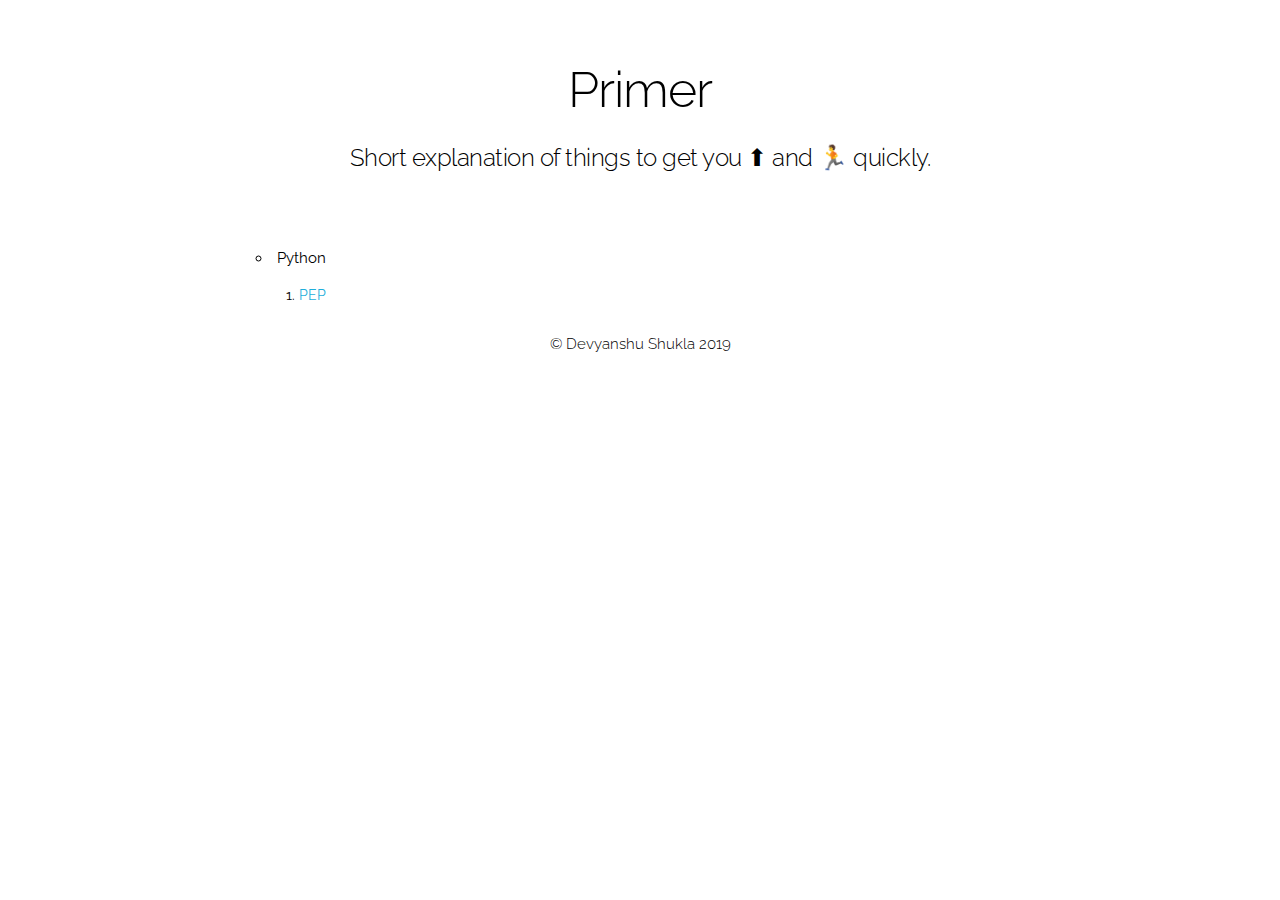
==== index.html @ 191adf83 "added files" ====
<!DOCTYPE html>
<html lang="en">

<head>

    <!-- Basic Page Needs
  –––––––––––––––––––––––––––––––––––––––––––––––––– -->
    <meta charset="utf-8">
    <title>Primer</title>
    <meta name="description" content="Primer, get up and running.">
    <meta name="author" content="Devyanshu Shukla">
    <meta name="theme-color" content="#ffffff">
    <meta name="msapplication-navbutton-color" content="#ffffff">
    <meta name="apple-mobile-web-app-status-bar-style" content="#ffffff">
    <!-- Mobile Specific Metas
  –––––––––––––––––––––––––––––––––––––––––––––––––– -->
    <meta name="viewport" content="width=device-width, initial-scale=1">

    <!-- FONT
  –––––––––––––––––––––––––––––––––––––––––––––––––– -->
    <link href="//fonts.googleapis.com/css?family=Raleway:400,300,600" rel="stylesheet" type="text/css">

    <!-- CSS
  –––––––––––––––––––––––––––––––––––––––––––––––––– -->
    <link rel="stylesheet" href="../css/normalize.css">
    <link rel="stylesheet" href="../css/skeleton.css">
    <link rel="stylesheet" href="../css/custom.css">

    <link rel="icon" type="image/png" href="/images/primer_favicon.png">

</head>

<body>

    <div class="container">
        <div class="section">
            <h1>Primer</h1>
            <h5>Short explanation of things to get you ⬆ and 🏃 quickly.</h5>
        </div>

        <ul>
            <li>Python</li>
            <ol>
                <li><a href="/pep.html" class="primer-links">PEP</a></li>
            </ol>

        </ul>

        <div class="copyright">
            <h6>&copy; Devyanshu Shukla 2019</h6>
        </div>
    </div>

</body>

</html>
---- css/skeleton.css ----
/*
* Skeleton V2.0.4
* Copyright 2014, Dave Gamache
* www.getskeleton.com
* Free to use under the MIT license.
* http://www.opensource.org/licenses/mit-license.php
* 12/29/2014
*/


/* Table of contents
––––––––––––––––––––––––––––––––––––––––––––––––––
- Grid
- Base Styles
- Typography
- Links
- Buttons
- Forms
- Lists
- Code
- Tables
- Spacing
- Utilities
- Clearing
- Media Queries
*/


/* Grid
–––––––––––––––––––––––––––––––––––––––––––––––––– */
.container {
  position: relative;
  width: 100%;
  max-width: 60%;
  margin: 0 auto;
  padding: 0 20px;
  box-sizing: border-box; }
.column,
.columns {
  width: 100%;
  float: left;
  box-sizing: border-box; }

 
/* For devices larger than 400px */
@media (min-width: 400px) {
  .container {      
    width: 85%;
    padding: 0; }
}

/* For devices larger than 550px */
@media (min-width: 550px) {
  .container {
    width: 80%; }
  .column,
  .columns {
    margin-left: 4%; }
  .column:first-child,
  .columns:first-child {
    margin-left: 0; }

  .one.column,
  .one.columns                    { width: 4.66666666667%; }
  .two.columns                    { width: 13.3333333333%; }
  .three.columns                  { width: 22%;            }
  .four.columns                   { width: 30.6666666667%; }
  .five.columns                   { width: 39.3333333333%; }
  .six.columns                    { width: 48%;            }
  .seven.columns                  { width: 56.6666666667%; }
  .eight.columns                  { width: 65.3333333333%; }
  .nine.columns                   { width: 74.0%;          }
  .ten.columns                    { width: 82.6666666667%; }
  .eleven.columns                 { width: 91.3333333333%; }
  .twelve.columns                 { width: 100%; margin-left: 0; }

  .one-third.column               { width: 30.6666666667%; }
  .two-thirds.column              { width: 65.3333333333%; }

  .one-half.column                { width: 48%; }

  /* Offsets */
  .offset-by-one.column,
  .offset-by-one.columns          { margin-left: 8.66666666667%; }
  .offset-by-two.column,
  .offset-by-two.columns          { margin-left: 17.3333333333%; }
  .offset-by-three.column,
  .offset-by-three.columns        { margin-left: 26%;            }
  .offset-by-four.column,
  .offset-by-four.columns         { margin-left: 34.6666666667%; }
  .offset-by-five.column,
  .offset-by-five.columns         { margin-left: 43.3333333333%; }
  .offset-by-six.column,
  .offset-by-six.columns          { margin-left: 52%;            }
  .offset-by-seven.column,
  .offset-by-seven.columns        { margin-left: 60.6666666667%; }
  .offset-by-eight.column,
  .offset-by-eight.columns        { margin-left: 69.3333333333%; }
  .offset-by-nine.column,
  .offset-by-nine.columns         { margin-left: 78.0%;          }
  .offset-by-ten.column,
  .offset-by-ten.columns          { margin-left: 86.6666666667%; }
  .offset-by-eleven.column,
  .offset-by-eleven.columns       { margin-left: 95.3333333333%; }

  .offset-by-one-third.column,
  .offset-by-one-third.columns    { margin-left: 34.6666666667%; }
  .offset-by-two-thirds.column,
  .offset-by-two-thirds.columns   { margin-left: 69.3333333333%; }

  .offset-by-one-half.column,
  .offset-by-one-half.columns     { margin-left: 52%; }

}


/* Base Styles
–––––––––––––––––––––––––––––––––––––––––––––––––– */
/* NOTE
html is set to 62.5% so that all the REM measurements throughout Skeleton
are based on 10px sizing. So basically 1.5rem = 15px :) */
html {
  font-size: 62.5%; }
body {
  font-size: 1.5em; /* currently ems cause chrome bug misinterpreting rems on body element */
  line-height: 1.6;
  font-weight: 400;
  font-family: "Raleway", "HelveticaNeue", "Helvetica Neue", Helvetica, Arial, sans-serif;
  color: rgb(0, 0, 0);
}


/* Typography
–––––––––––––––––––––––––––––––––––––––––––––––––– */
h1, h2, h3, h4, h5, h6 {
  margin-top: 0;
  margin-bottom: 2rem;
  font-weight: 300; }
h1 { font-size: 4.0rem; line-height: 1.2;  letter-spacing: -.1rem;}
h2 { font-size: 3.6rem; line-height: 1.25; letter-spacing: -.1rem; }
h3 { font-size: 3.0rem; line-height: 1.3;  letter-spacing: -.1rem; }
h4 { font-size: 2.4rem; line-height: 1.35; letter-spacing: -.08rem; }
h5 { font-size: 1.8rem; line-height: 1.5;  letter-spacing: -.05rem; }
h6 { font-size: 1.5rem; line-height: 1.6;  letter-spacing: 0; }

/* Larger than phablet */
@media (min-width: 550px) {
  h1 { font-size: 5.0rem; }
  h2 { font-size: 4.2rem; }
  h3 { font-size: 3.6rem; }
  h4 { font-size: 3.0rem; }
  h5 { font-size: 2.4rem; }
  h6 { font-size: 1.5rem; }
}

p {
  margin-top: 0; }


/* Links
–––––––––––––––––––––––––––––––––––––––––––––––––– */
a {
  color: #1EAEDB; }
a:hover {
  color: #0FA0CE; }


/* Buttons
–––––––––––––––––––––––––––––––––––––––––––––––––– */
.button,
button,
input[type="submit"],
input[type="reset"],
input[type="button"] {
  display: inline-block;
  height: 38px;
  padding: 0 30px;
  color: rgb(15, 15, 15);
  text-align: center;
  font-size: 11px;
  font-weight: 600;
  line-height: 38px;
  letter-spacing: .1rem;
  text-transform: uppercase;
  text-decoration: none;
  white-space: nowrap;
  background-color: transparent;
  border-radius: 4px;
  border: 1px solid #bbb;
  cursor: pointer;
  box-sizing: border-box; }
.button:hover,
button:hover,
input[type="submit"]:hover,
input[type="reset"]:hover,
input[type="button"]:hover,
.button:focus,
button:focus,
input[type="submit"]:focus,
input[type="reset"]:focus,
input[type="button"]:focus {
  color: #333;
  border-color: #888;
  outline: 0; }
.button.button-primary,
button.button-primary,
input[type="submit"].button-primary,
input[type="reset"].button-primary,
input[type="button"].button-primary {
  color: #FFF;
  background-color: #33C3F0;
  border-color: #33C3F0; }
.button.button-primary:hover,
button.button-primary:hover,
input[type="submit"].button-primary:hover,
input[type="reset"].button-primary:hover,
input[type="button"].button-primary:hover,
.button.button-primary:focus,
button.button-primary:focus,
input[type="submit"].button-primary:focus,
input[type="reset"].button-primary:focus,
input[type="button"].button-primary:focus {
  color: #FFF;
  background-color: #1EAEDB;
  border-color: #1EAEDB; }


/* Forms
–––––––––––––––––––––––––––––––––––––––––––––––––– */
input[type="email"],
input[type="number"],
input[type="search"],
input[type="text"],
input[type="tel"],
input[type="url"],
input[type="password"],
textarea,
select {
  height: 38px;
  padding: 6px 10px; /* The 6px vertically centers text on FF, ignored by Webkit */
  background-color: #fff;
  border: 1px solid #D1D1D1;
  border-radius: 4px;
  box-shadow: none;
  box-sizing: border-box; }
/* Removes awkward default styles on some inputs for iOS */
input[type="email"],
input[type="number"],
input[type="search"],
input[type="text"],
input[type="tel"],
input[type="url"],
input[type="password"],
textarea {
  -webkit-appearance: none;
     -moz-appearance: none;
          appearance: none; }
textarea {
  min-height: 65px;
  padding-top: 6px;
  padding-bottom: 6px; }
input[type="email"]:focus,
input[type="number"]:focus,
input[type="search"]:focus,
input[type="text"]:focus,
input[type="tel"]:focus,
input[type="url"]:focus,
input[type="password"]:focus,
textarea:focus,
select:focus {
  border: 1px solid #33C3F0;
  outline: 0; }
label,
legend {
  display: block;
  margin-bottom: .5rem;
  font-weight: 600; }
fieldset {
  padding: 0;
  border-width: 0; }
input[type="checkbox"],
input[type="radio"] {
  display: inline; }
label > .label-body {
  display: inline-block;
  margin-left: .5rem;
  font-weight: normal; }


/* Lists
–––––––––––––––––––––––––––––––––––––––––––––––––– */
ul {
  list-style: circle inside; }
ol {
  list-style: decimal inside; }
ol, ul {
  padding-left: 0;
  margin-top: 0; }
ul ul,
ul ol,
ol ol,
ol ul {
  margin: 1.5rem 0 1.5rem 3rem;
  font-size: 90%; }
li {
  margin-bottom: 1rem; }


/* Code
–––––––––––––––––––––––––––––––––––––––––––––––––– */
code {
  padding: .2rem .5rem;
  margin: 0 .2rem;
  font-size: 90%;
  white-space: nowrap;
  background: #F1F1F1;
  border: 1px solid #E1E1E1;
  border-radius: 4px; }
pre > code {
  display: block;
  padding: 1rem 1.5rem;
  white-space: pre; }


/* Tables
–––––––––––––––––––––––––––––––––––––––––––––––––– */
th,
td {
  padding: 12px 15px;
  text-align: left;
  border-bottom: 1px solid #E1E1E1; }
th:first-child,
td:first-child {
  padding-left: 0; }
th:last-child,
td:last-child {
  padding-right: 0; }


/* Spacing
–––––––––––––––––––––––––––––––––––––––––––––––––– */
button,
.button {
  margin-bottom: 1rem; }
input,
textarea,
select,
fieldset {
  margin-bottom: 1.5rem; }
pre,
blockquote,
dl,
figure,
table,
p,
ul,
ol,
form {
  margin-bottom: 2.5rem; }


/* Utilities
–––––––––––––––––––––––––––––––––––––––––––––––––– */
.u-full-width {
  width: 100%;
  box-sizing: border-box; }
.u-max-full-width {
  max-width: 100%;
  box-sizing: border-box; }
.u-pull-right {
  float: right; }
.u-pull-left {
  float: left; }


/* Misc
–––––––––––––––––––––––––––––––––––––––––––––––––– */
hr {
  margin-top: 3rem;
  margin-bottom: 3.5rem;
  border-width: 0;
  border-top: 1px solid #E1E1E1; }


/* Clearing
–––––––––––––––––––––––––––––––––––––––––––––––––– */

/* Self Clearing Goodness */
.container:after,
.row:after,
.u-cf {
  content: "";
  display: table;
  clear: both; }


/* Media Queries
–––––––––––––––––––––––––––––––––––––––––––––––––– */
/*
Note: The best way to structure the use of media queries is to create the queries
near the relevant code. For example, if you wanted to change the styles for buttons
on small devices, paste the mobile query code up in the buttons section and style it
there.
*/


/* Larger than mobile */
@media (min-width: 400px) {}

/* Larger than phablet (also point when grid becomes active) */
@media (min-width: 550px) {}

/* Larger than tablet */
@media (min-width: 750px) {}

/* Larger than desktop */
@media (min-width: 1000px) {}

/* Larger than Desktop HD */
@media (min-width: 1200px) {}
---- css/custom.css ----
.section {
    padding: 6rem 0 5rem;
    text-align: center;
  }
  .section-heading{
    margin-bottom: 1.2rem;
  }
  .section-description {
    margin-bottom: 1.2rem;
  }
  .values {
    columns: #000000;
    padding-bottom: 5rem;
  }
  .value-multiplier {
    margin-bottom: .5rem;
    color: #11DFC7;
  }
  .value-projects {
    margin-bottom: .5rem;
    margin-top: 1rem;
  }

  .value-heading {
    margin-bottom: 1rem;
  }
  .value-description {
    opacity: .8;
    font-weight: 300;
  }
  .copyright{
   text-align: center;
  }

.primer-links{
    text-decoration: none;
}
.primer-links:hover{
    color: #000000;
}
.primer-links:visited{
    color: #002fff;
}
.post-date{
    color:#010101;
    float: left;
}
.post-author{
    color:#010101;
    float: right;
}
.post-link{
    color:#000000;
  
}
.post{
    font-size: 1.2em;
}
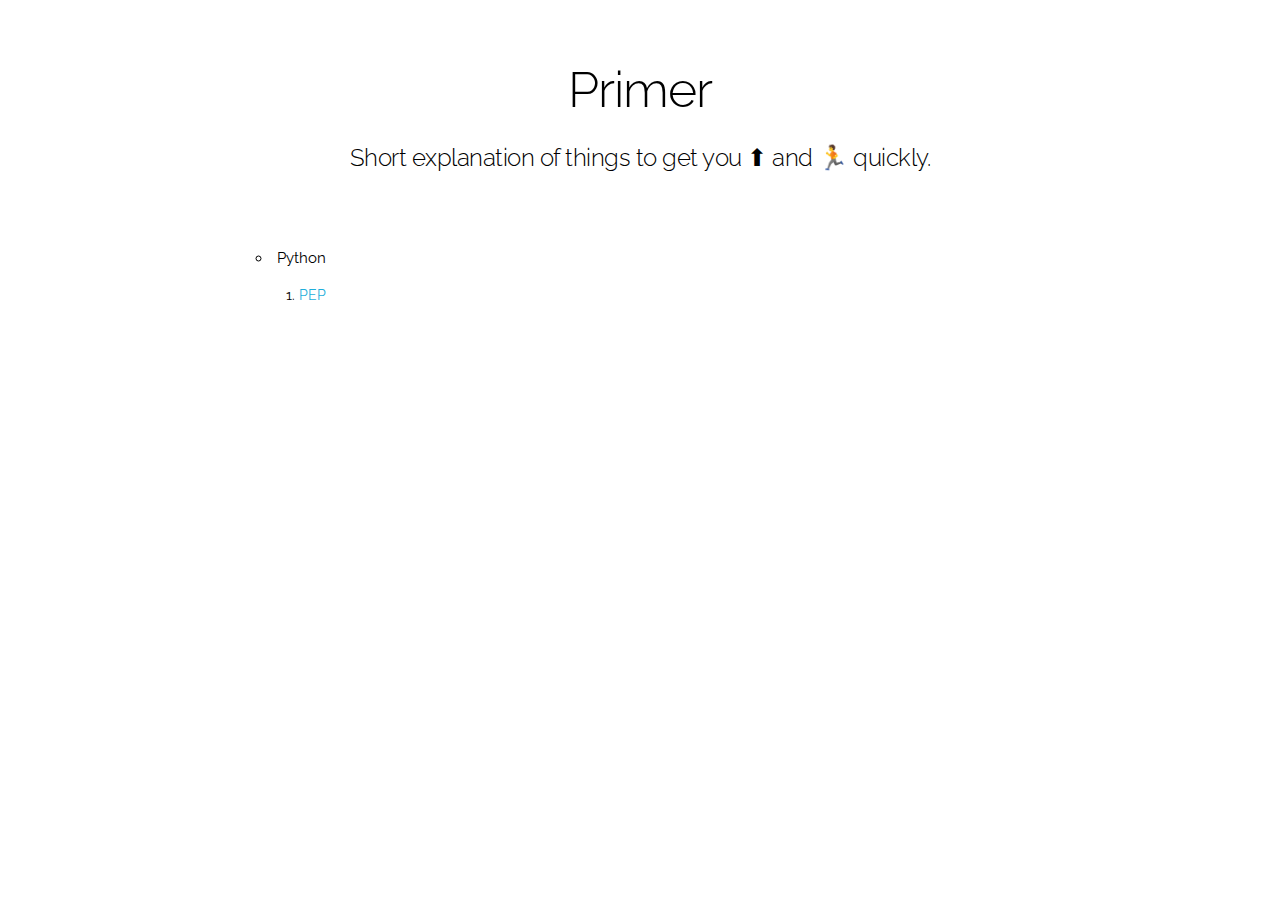
==== commit 7a67d962: "removed copyright" ====
--- a/index.html
+++ b/index.html
@@ -22,11 +22,11 @@
 
     <!-- CSS
   –––––––––––––––––––––––––––––––––––––––––––––––––– -->
-    <link rel="stylesheet" href="../css/normalize.css">
-    <link rel="stylesheet" href="../css/skeleton.css">
-    <link rel="stylesheet" href="../css/custom.css">
+    <link rel="stylesheet" href="css/normalize.css">
+    <link rel="stylesheet" href="css/skeleton.css">
+    <link rel="stylesheet" href="css/custom.css">
 
-    <link rel="icon" type="image/png" href="/images/primer_favicon.png">
+    <link rel="icon" type="image/png" href="images/primer_favicon.png">
 
 </head>
 
@@ -41,14 +41,12 @@
         <ul>
             <li>Python</li>
             <ol>
-                <li><a href="/pep.html" class="primer-links">PEP</a></li>
+                <li><a href="/primer/pep.html" class="primer-links">PEP</a></li>
             </ol>
 
         </ul>
 
-        <div class="copyright">
-            <h6>&copy; Devyanshu Shukla 2019</h6>
-        </div>
+
     </div>
 
 </body>
--- a/css/custom.css
+++ b/css/custom.css
@@ -28,10 +28,6 @@
     opacity: .8;
     font-weight: 300;
   }
-  .copyright{
-   text-align: center;
-  }
-
 .primer-links{
     text-decoration: none;
 }
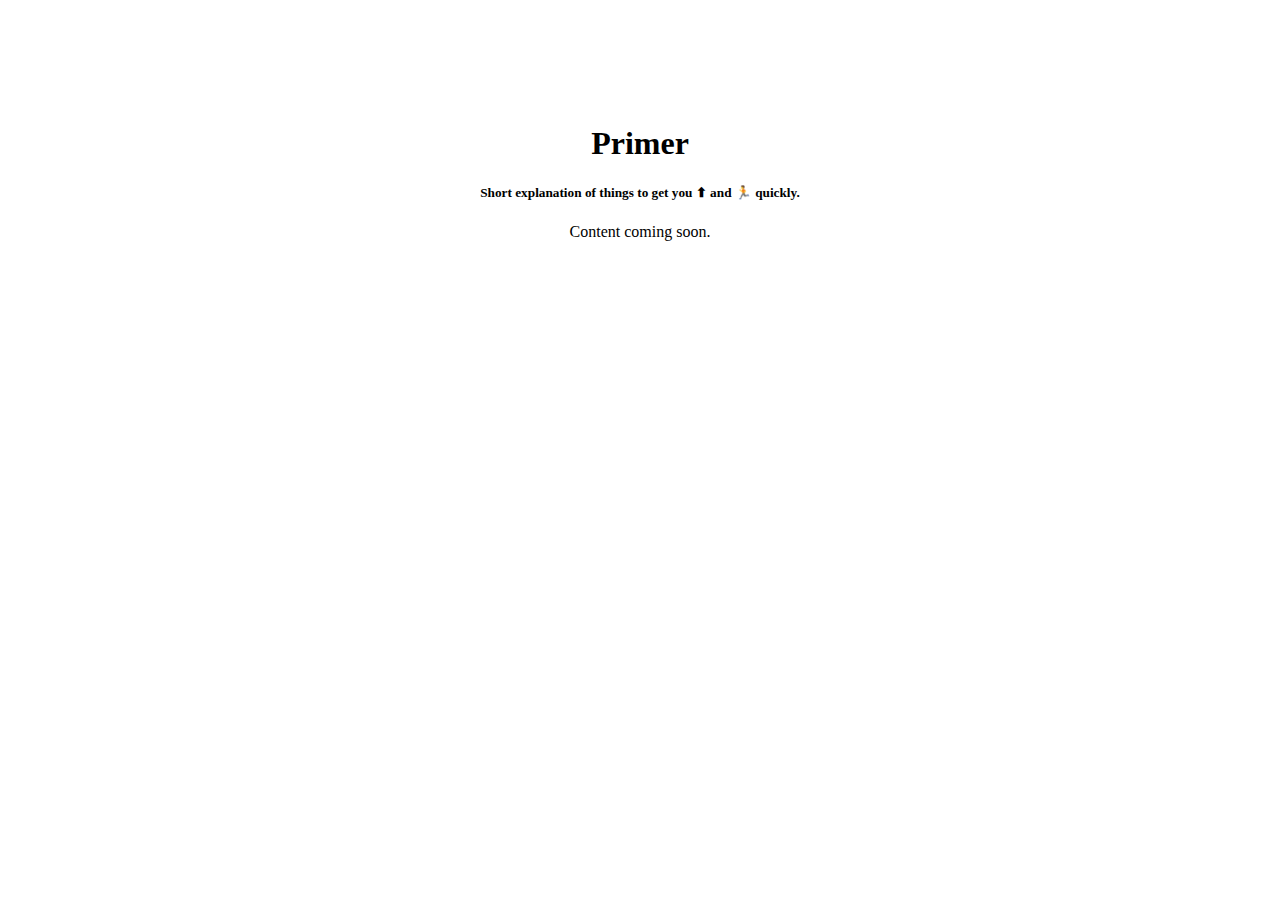
==== commit 425acfc4: "made index.html blank for now" ====
--- a/index.html
+++ b/index.html
@@ -3,27 +3,20 @@
 
 <head>
 
-    <!-- Basic Page Needs
-  –––––––––––––––––––––––––––––––––––––––––––––––––– -->
     <meta charset="utf-8">
     <title>Primer</title>
-    <meta name="description" content="Primer, get up and running.">
-    <meta name="author" content="Devyanshu Shukla">
+    <meta name="description" content="Primer, get bite sized information to get you ⬆ and 🏃 quickly.">
+    <meta name="author" content="Primer">
     <meta name="theme-color" content="#ffffff">
     <meta name="msapplication-navbutton-color" content="#ffffff">
     <meta name="apple-mobile-web-app-status-bar-style" content="#ffffff">
-    <!-- Mobile Specific Metas
-  –––––––––––––––––––––––––––––––––––––––––––––––––– -->
     <meta name="viewport" content="width=device-width, initial-scale=1">
 
-    <!-- FONT
-  –––––––––––––––––––––––––––––––––––––––––––––––––– -->
+
     <link href="//fonts.googleapis.com/css?family=Raleway:400,300,600" rel="stylesheet" type="text/css">
 
-    <!-- CSS
-  –––––––––––––––––––––––––––––––––––––––––––––––––– -->
-    <link rel="stylesheet" href="css/normalize.css">
-    <link rel="stylesheet" href="css/skeleton.css">
+    <link rel="stylesheet" href="css/normalize_min.css">
+    <link rel="stylesheet" href="css/skeleton_min.css">
     <link rel="stylesheet" href="css/custom.css">
 
     <link rel="icon" type="image/png" href="images/primer_favicon.png">
@@ -36,15 +29,10 @@
         <div class="section">
             <h1>Primer</h1>
             <h5>Short explanation of things to get you ⬆ and 🏃 quickly.</h5>
+            Content coming soon.
+            
         </div>
 
-        <ul>
-            <li>Python</li>
-            <ol>
-                <li><a href="/primer/pep.html" class="primer-links">PEP</a></li>
-            </ol>
-
-        </ul>
 
 
     </div>
